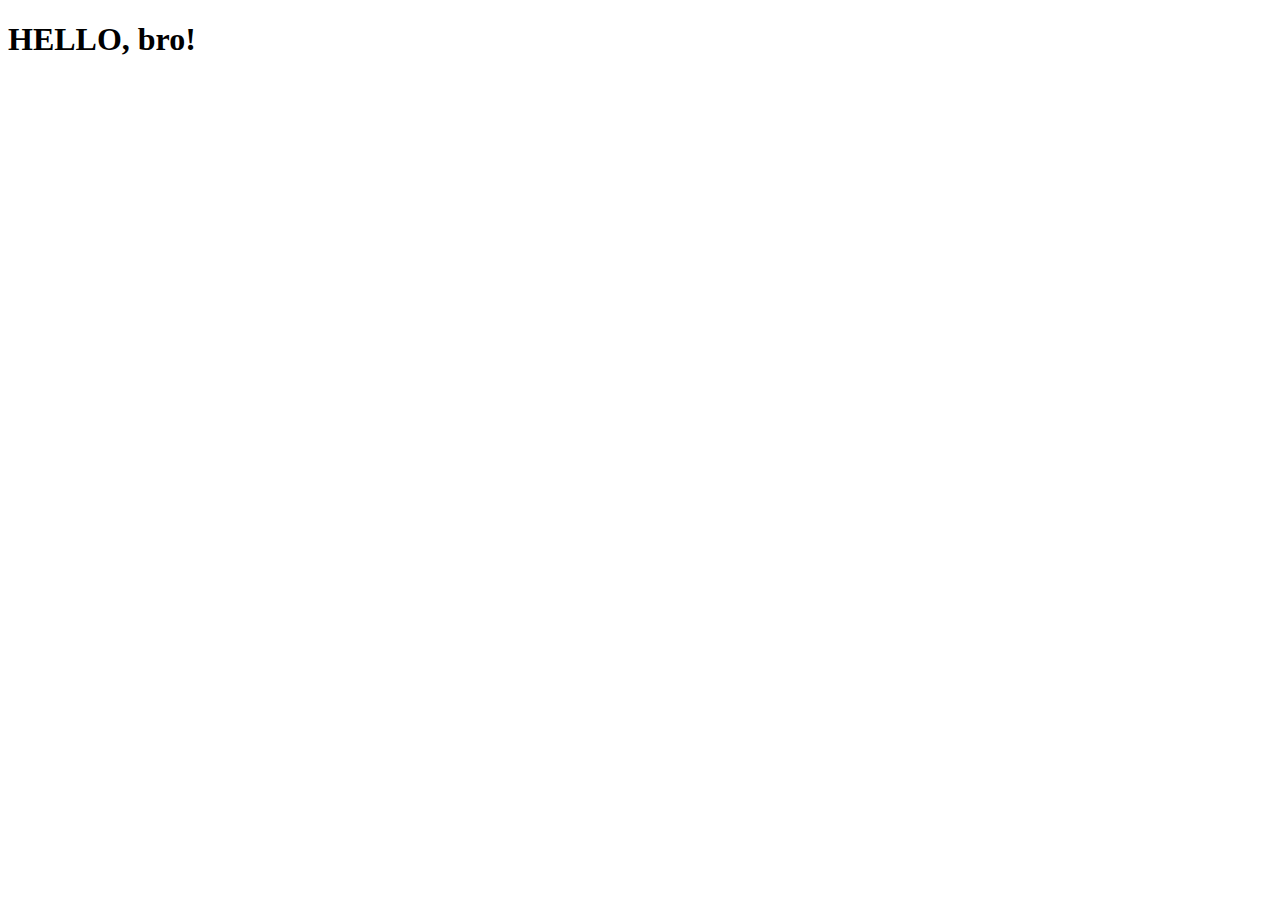
==== index.html @ 75ad9ecf "Created index.html" ====
<!DOCTYPE html>
<html lang="en">
<head>
    <meta charset="UTF-8">
    <meta http-equiv="X-UA-Compatible" content="IE=edge">
    <meta name="viewport" content="width=device-width, initial-scale=1.0">
    <title>Document</title>
</head>
<body>
    <h1>HELLO, bro!</h1>
</body>
</html>
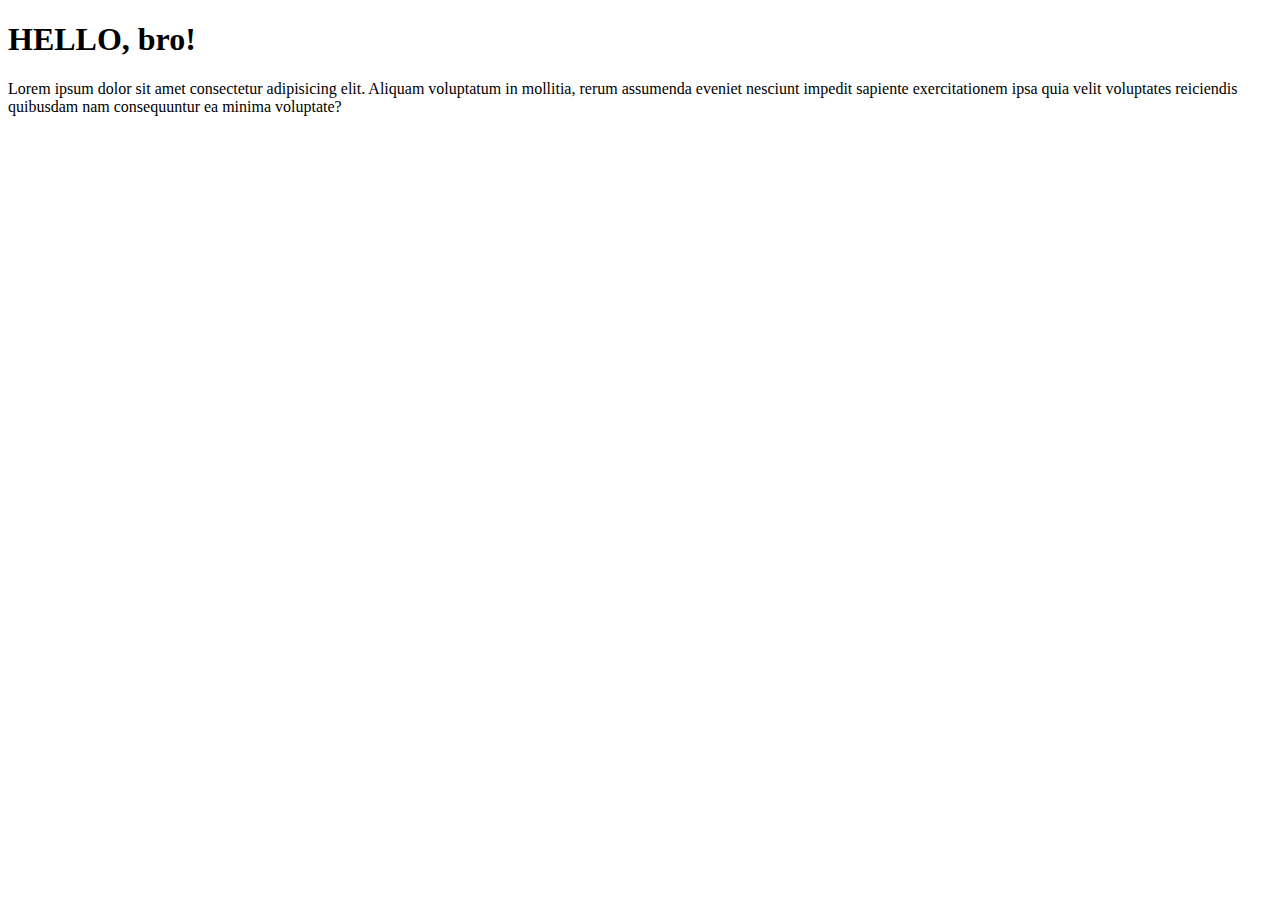
==== commit 11d28f8e: "added a paragraph to index.html" ====
--- a/index.html
+++ b/index.html
@@ -8,5 +8,6 @@
 </head>
 <body>
     <h1>HELLO, bro!</h1>
+    <p>Lorem ipsum dolor sit amet consectetur adipisicing elit. Aliquam voluptatum in mollitia, rerum assumenda eveniet nesciunt impedit sapiente exercitationem ipsa quia velit voluptates reiciendis quibusdam nam consequuntur ea minima voluptate?</p>
 </body>
 </html>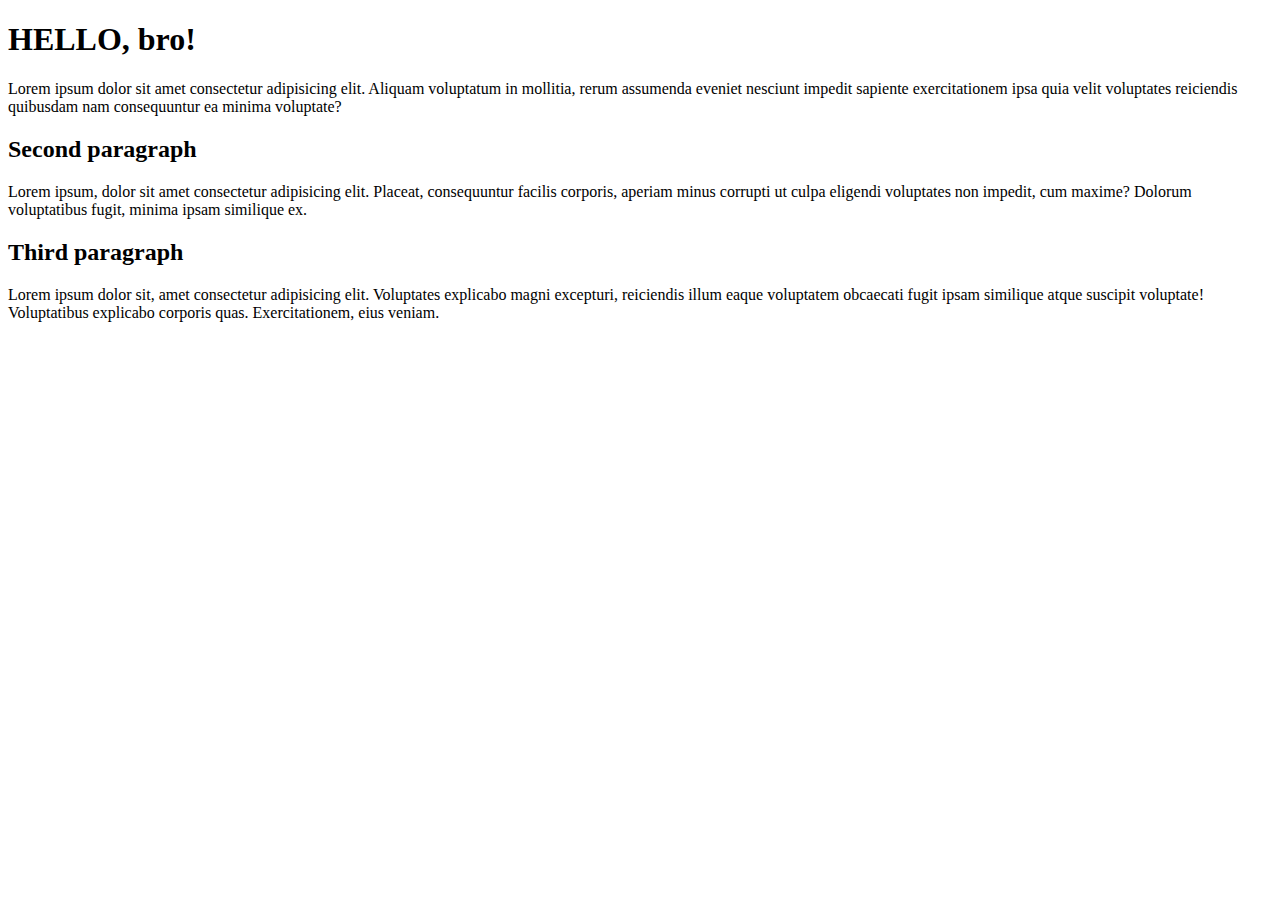
==== commit a8d4a8aa: "added 2 more paragraphs" ====
--- a/index.html
+++ b/index.html
@@ -9,5 +9,9 @@
 <body>
     <h1>HELLO, bro!</h1>
     <p>Lorem ipsum dolor sit amet consectetur adipisicing elit. Aliquam voluptatum in mollitia, rerum assumenda eveniet nesciunt impedit sapiente exercitationem ipsa quia velit voluptates reiciendis quibusdam nam consequuntur ea minima voluptate?</p>
+    <h2>Second paragraph</h2>
+    <p>Lorem ipsum, dolor sit amet consectetur adipisicing elit. Placeat, consequuntur facilis corporis, aperiam minus corrupti ut culpa eligendi voluptates non impedit, cum maxime? Dolorum voluptatibus fugit, minima ipsam similique ex.</p>
+    <h2>Third paragraph</h2>
+    <p>Lorem ipsum dolor sit, amet consectetur adipisicing elit. Voluptates explicabo magni excepturi, reiciendis illum eaque voluptatem obcaecati fugit ipsam similique atque suscipit voluptate! Voluptatibus explicabo corporis quas. Exercitationem, eius veniam.</p>
 </body>
 </html>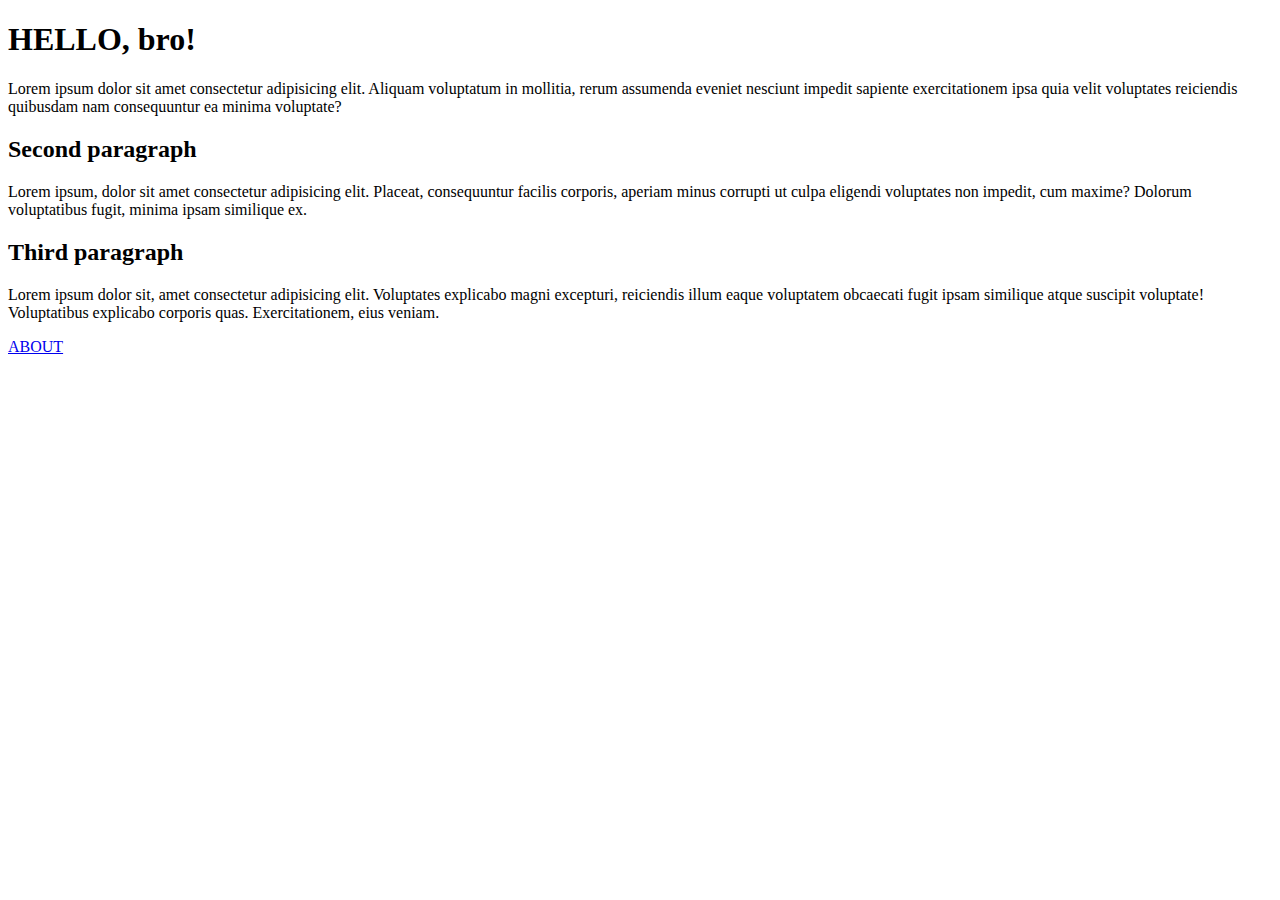
==== commit fdd6acb4: "added link to about and edited headers" ====
--- a/index.html
+++ b/index.html
@@ -4,7 +4,7 @@
     <meta charset="UTF-8">
     <meta http-equiv="X-UA-Compatible" content="IE=edge">
     <meta name="viewport" content="width=device-width, initial-scale=1.0">
-    <title>Document</title>
+    <title>Main page</title>
 </head>
 <body>
     <h1>HELLO, bro!</h1>
@@ -13,5 +13,6 @@
     <p>Lorem ipsum, dolor sit amet consectetur adipisicing elit. Placeat, consequuntur facilis corporis, aperiam minus corrupti ut culpa eligendi voluptates non impedit, cum maxime? Dolorum voluptatibus fugit, minima ipsam similique ex.</p>
     <h2>Third paragraph</h2>
     <p>Lorem ipsum dolor sit, amet consectetur adipisicing elit. Voluptates explicabo magni excepturi, reiciendis illum eaque voluptatem obcaecati fugit ipsam similique atque suscipit voluptate! Voluptatibus explicabo corporis quas. Exercitationem, eius veniam.</p>
+    <a href="about.html">ABOUT</a>
 </body>
 </html>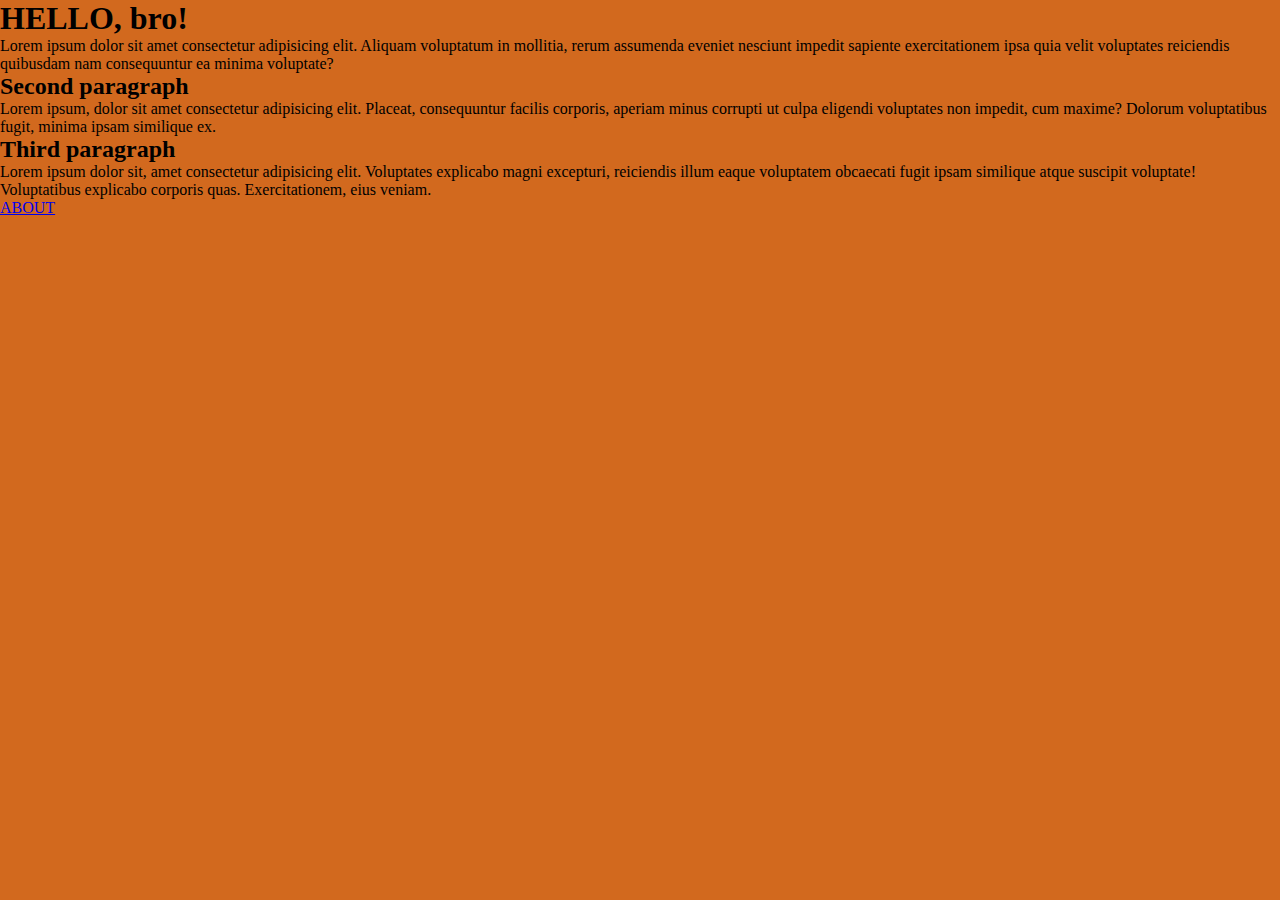
==== commit 1c1a18de: "added styles" ====
--- a/index.html
+++ b/index.html
@@ -5,6 +5,8 @@
     <meta http-equiv="X-UA-Compatible" content="IE=edge">
     <meta name="viewport" content="width=device-width, initial-scale=1.0">
     <title>Main page</title>
+
+    <link rel="stylesheet" href="styles.css">
 </head>
 <body>
     <h1>HELLO, bro!</h1>
--- a/styles.css
+++ b/styles.css
@@ -0,0 +1,5 @@
+*{
+    margin: 0px;
+    padding: 0px;
+    background-color: chocolate;
+}